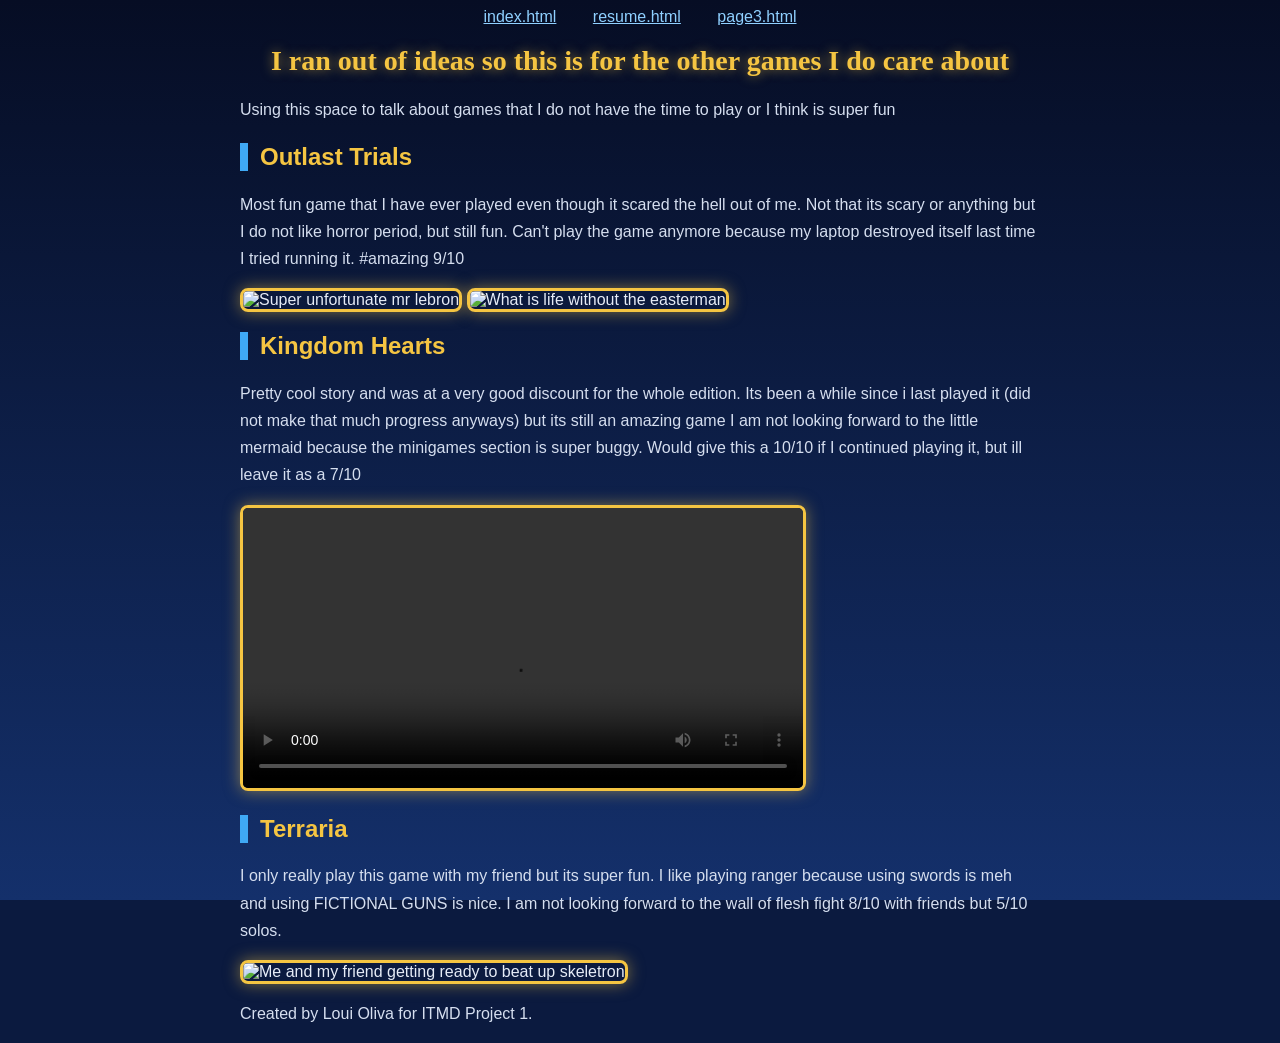
==== page3.html @ 60a570b5 "commited" ====
<!DOCTYPE html>
<html lang="en">
  <head>
    <meta charset="utf-8">
    <title>Other games that I like considerably</title>
    <link rel="stylesheet" href="css/styles.css">
  </head>
  <body class="personal">
    <header>
      <nav>
        <ul>
          <li><a href="index.html">index.html</a></li>
          <li><a href="resume.html">resume.html</a></li>
          <li><a href="page3.html">page3.html</a></li>
        </ul>
      </nav>
      <h1>I ran out of ideas so this is for the other games I do care about</h1>
      <p>
        Using this space to talk about games that I do not have the time to play or I think is super fun
      </p>
    </header>
    <main>
      <h2>Outlast Trials</h2>
      <p>
        Most fun game that I have ever played even though it scared the hell out of me.
        Not that its scary or anything but I do not like horror period, but still fun.
        Can't play the game anymore because my laptop destroyed itself last time I tried running it. #amazing
        9/10
      </p>
      <img src="images_and_others/lebron.jpg" alt="Super unfortunate mr lebron" width="500" height="400">
      <img src="images_and_others/easterman.jpg" alt="What is life without the easterman" width="500" height="600">
      <h2>Kingdom Hearts</h2>
      <p>
        Pretty cool story and was at a very good discount for the whole edition.
        Its been a while since i last played it (did not make that much progress anyways) but its still an amazing game
        I am not looking forward to the little mermaid because the minigames section is super buggy.
        Would give this a 10/10 if I continued playing it, but ill leave it as a 7/10
      </p>
      <video width="560" height="315" controls>
        <source src="images_and_others/Kingdom Hearts Final Mix (Intro) [HD] - DanChaotic1 (1080p).mp4" type="video/mp4">
      </video>
      <h2>Terraria</h2>
      <p>
        I only really play this game with my friend but its super fun.
        I like playing ranger because using swords is meh and using FICTIONAL GUNS is nice.
        I am not looking forward to the wall of flesh fight
        8/10 with friends but 5/10 solos.
      </p>
      <img src="images_and_others/terraria_with_friends.jpg" alt="Me and my friend getting ready to beat up skeletron" width="600" height="350">
    </main>
    <footer>
      <p>Created by Loui Oliva for ITMD Project 1.</p>
    </footer>
  </body>
</html>
---- css/styles.css ----
nav ul {
  list-style: none;
}

nav ul {
  margin: 0;
  padding: 0;
  text-align: center;
}

nav li {
  display: inline-block;
  margin: 0 1em;
}

/* Style 1 */
.home {
  background-color: #0a0a12;
  background-image: linear-gradient(180deg, #0a0a12 0%, #1a0a14 100%);
  background-attachment: fixed;
  color: #f2f2f2;
  font-family: Arial, Helvetica, sans-serif;
}

/* Style 2 */
.home h1 {
  text-align: center;
  color: #e4002b;
  font-family: Impact, "Arial Black", sans-serif;
  font-style: italic;
  font-size: 2.2rem;
  text-transform: uppercase;
  text-shadow: 0 0 0.4em rgba(228, 0, 43, 0.6);
}

/* Style 3 */
.home h2 {
  color: #ff6a2b;
  font-style: italic;
  text-transform: uppercase;
  border-bottom: 0.1em solid #e4002b;
  padding-bottom: 0.25em;
}

/* Style 4 */
.home p {
  line-height: 1.6;
  font-size: 1.1em;
  color: #e6e6e6;
}

/* Style 5 */
.home img {
  max-width: 100%;
  height: auto;
  border: 0.15em solid #e4002b;
  border-radius: 0.3em;
  box-shadow: 0 0 1em rgba(255, 106, 43, 0.5);
}

.home a {
  color: #ff4d4d;
  text-decoration: none;
}

.home header,
.home main,
.home footer {
  width: 90%;
  max-width: 1000px;
  margin: 0 auto;
  padding: 1em;
}

/* Style 1 */
.resume {
  background-color: #1b1b2f;
  color: #f1f1f1;
  font-family: Georgia, serif;
}

/* Style 2 */
.resume h1 {
  text-align: center;
  font-size: 2.5rem;
  letter-spacing: 0.1em;
  color: #ffd166;
}

/* Style 3 */
.resume h2 {
  color: #06d6a0;
  border-bottom: 0.1em solid #06d6a0;
  padding-bottom: 0.25em;
  font-size: 1.4em;
}

/* Style 4 */
.resume h3 {
  color: #ffd166;
  margin-bottom: 0;
}

/* Style 5 */
.resume main li {
  line-height: 1.5;
  margin-bottom: 0.4em;
}

.resume a {
  color: #06d6a0;
}

.resume img {
  max-width: 100%;
  height: auto;
  border-radius: 0.5em;
}

.resume header,
.resume main,
.resume footer {
  width: 85%;
  max-width: 900px;
  margin: 0 auto;
  padding: 1em;
}

.resume header {
  text-align: center;
}

/* Style 1 */
.personal {
  background-color: #0b1a3f;
  background-image: linear-gradient(180deg, #060d24 0%, #14306b 100%);
  background-attachment: fixed;
  color: #e6ecf7;
  font-family: "Trebuchet MS", sans-serif;
}

/* Style 2 */
.personal h1 {
  text-align: center;
  color: #f5c542;
  font-family: Georgia, serif;
  font-size: 28px;
  text-shadow: 0 0 12px rgba(245, 197, 66, 0.6);
}

/* Style 3 */
.personal h2 {
  color: #f5c542;
  border-left: 8px solid #3fa9f5;
  padding-left: 12px;
}

/* Style 4 */
.personal p {
  line-height: 1.7;
  font-size: 16px;
  color: #d5deef;
}

/* Style 5 */
.personal img,
.personal video {
  border: 3px solid #f5c542;
  border-radius: 8px;
  box-shadow: 0 0 16px rgba(245, 197, 66, 0.5);
  max-width: 100%;
  height: auto;
}

.personal a {
  color: #8fd0ff;
}

.personal header,
.personal main,
.personal footer {
  width: 800px;
  margin: 0 auto;
}
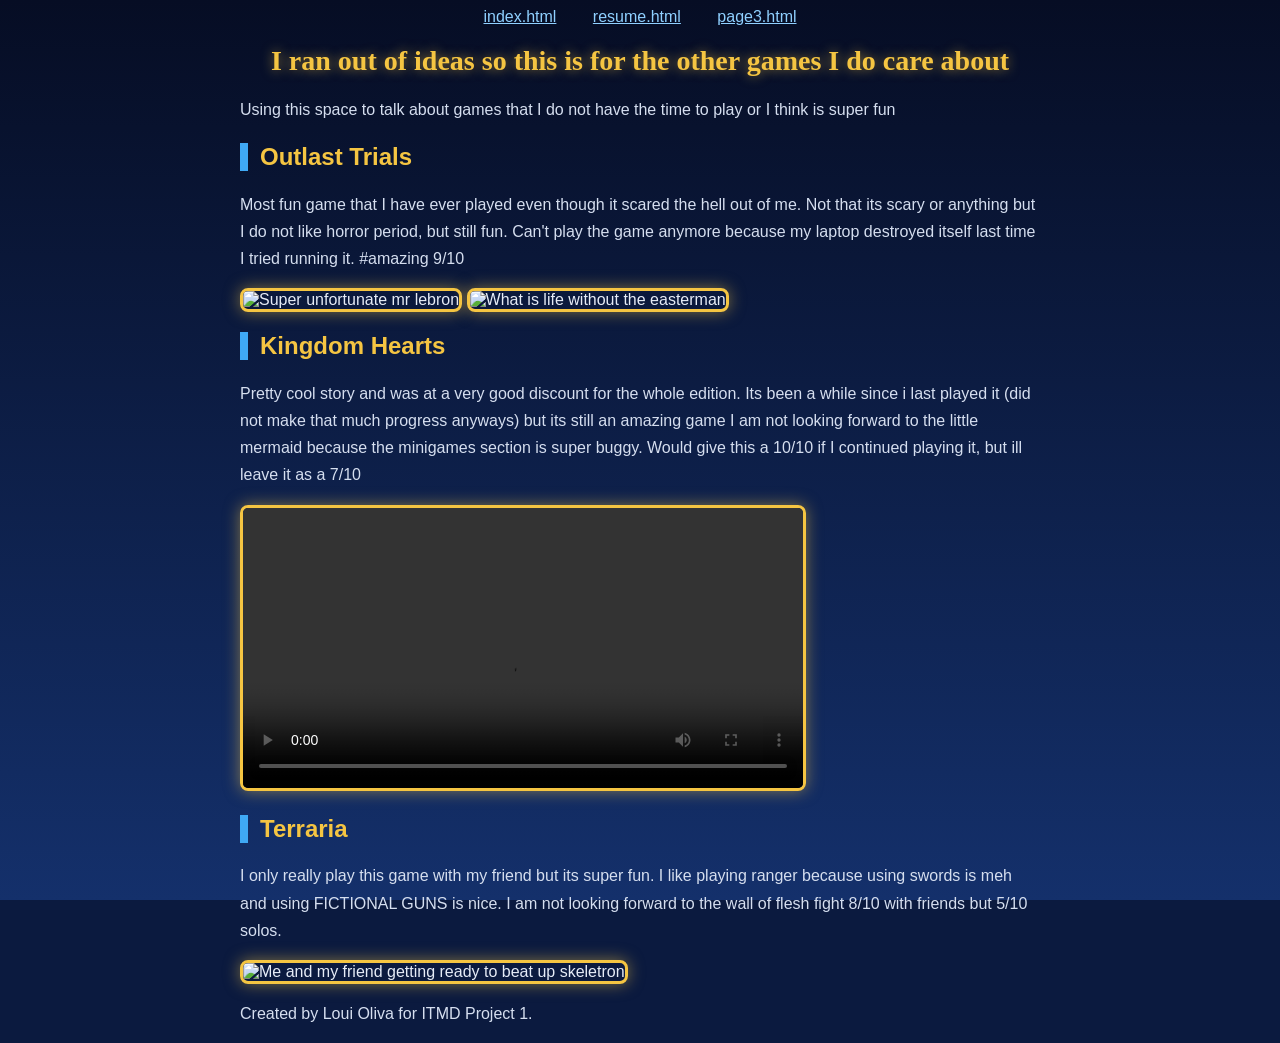
==== commit 2a6e6be6: "video fixed" ====
--- a/page3.html
+++ b/page3.html
@@ -37,7 +37,7 @@
         Would give this a 10/10 if I continued playing it, but ill leave it as a 7/10
       </p>
       <video width="560" height="315" controls>
-        <source src="images_and_others/Kingdom Hearts Final Mix (Intro) [HD] - DanChaotic1 (1080p).mp4" type="video/mp4">
+        <source src="images_and_others/Kingdom%20Hearts%20Final%20Mix%20(Intro)%20%5BHD%5D%20-%20DanChaotic1%20(1080p).mp4" type="video/mp4">
       </video>
       <h2>Terraria</h2>
       <p>
